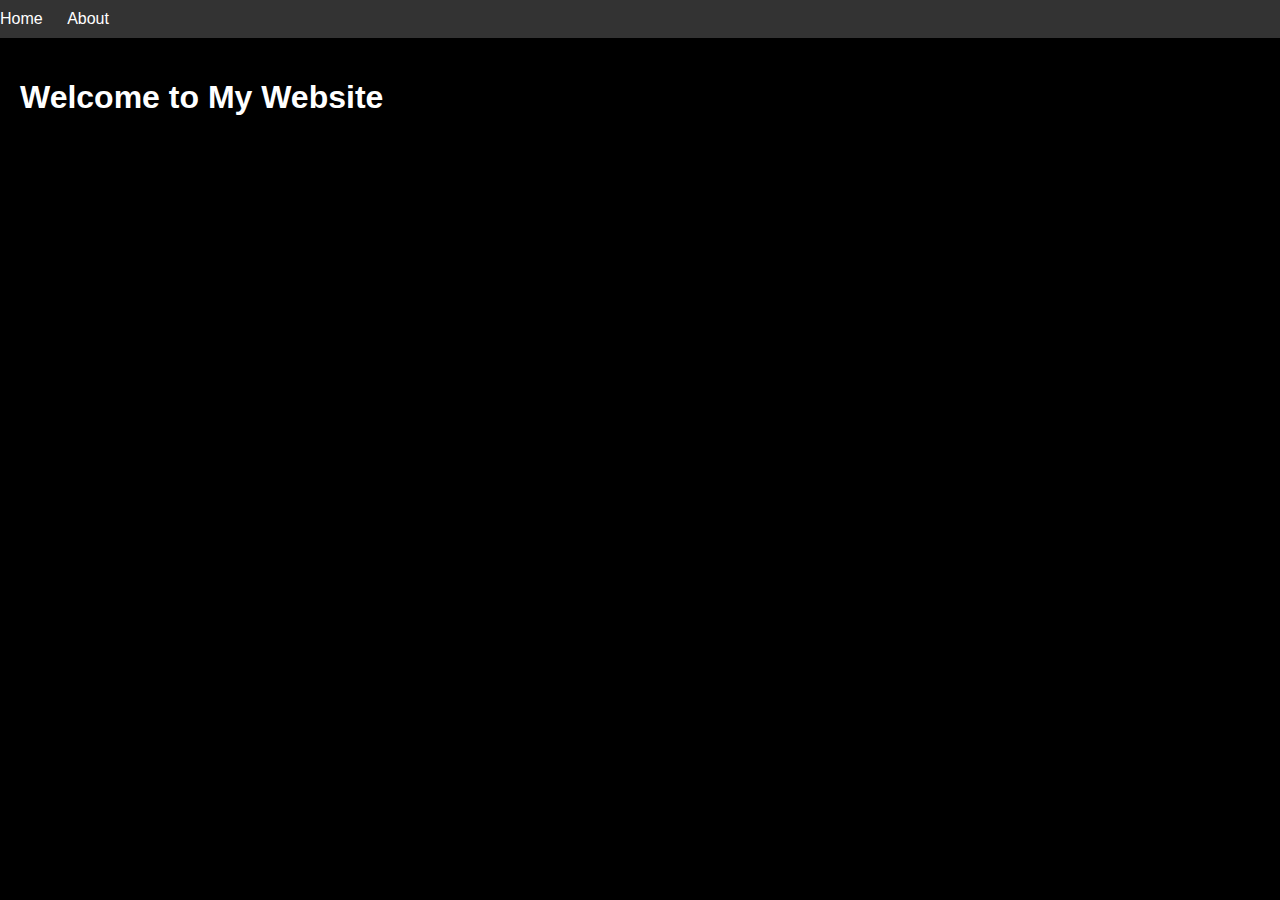
==== test/index.html @ c4840522 "Files Uploaded" ====
<!DOCTYPE html>
<html lang="en">
<head>
    <meta charset="UTF-8">
    <meta name="viewport" content="width=device-width, initial-scale=1.0">
    <title>Home</title>
    
    
    <script src="transition.j" defer></script>

    <style>
    body, html {
        margin: 0;
        padding: 0;
        font-family: Arial, sans-serif;
        background-color: black;
        color: #ffffff;
    }
    
    header {
        background: #333;
        padding: 10px 0;
    }
    
    nav ul {
        list-style-type: none;
        padding: 0;
        margin: 0;
    }
    
    nav ul li {
        display: inline;
        margin-right: 20px;
    }
    
    nav ul li a {
        color: #fff;
        text-decoration: none;
    }
    
    .content {
        padding: 20px;
    }
    
    /* Smooth transition */
    body {
        overflow-x: hidden;
    }
    
    /* CSS transition */
    body {
        transition: transform 0.8s ease;
    }
    
    .left-transition {
        transform: translateX(-100%);
    }
    </style>
</head>
<body>
    <header>
        <nav>
            <ul>
                <li><a href="index.html">Home</a></li>
                <li><a href="about.html">About</a></li>
            </ul>
        </nav>
    </header>
    <div class="content">
        <h1>Welcome to My Website</h1>
    </div>
</body>
</html>
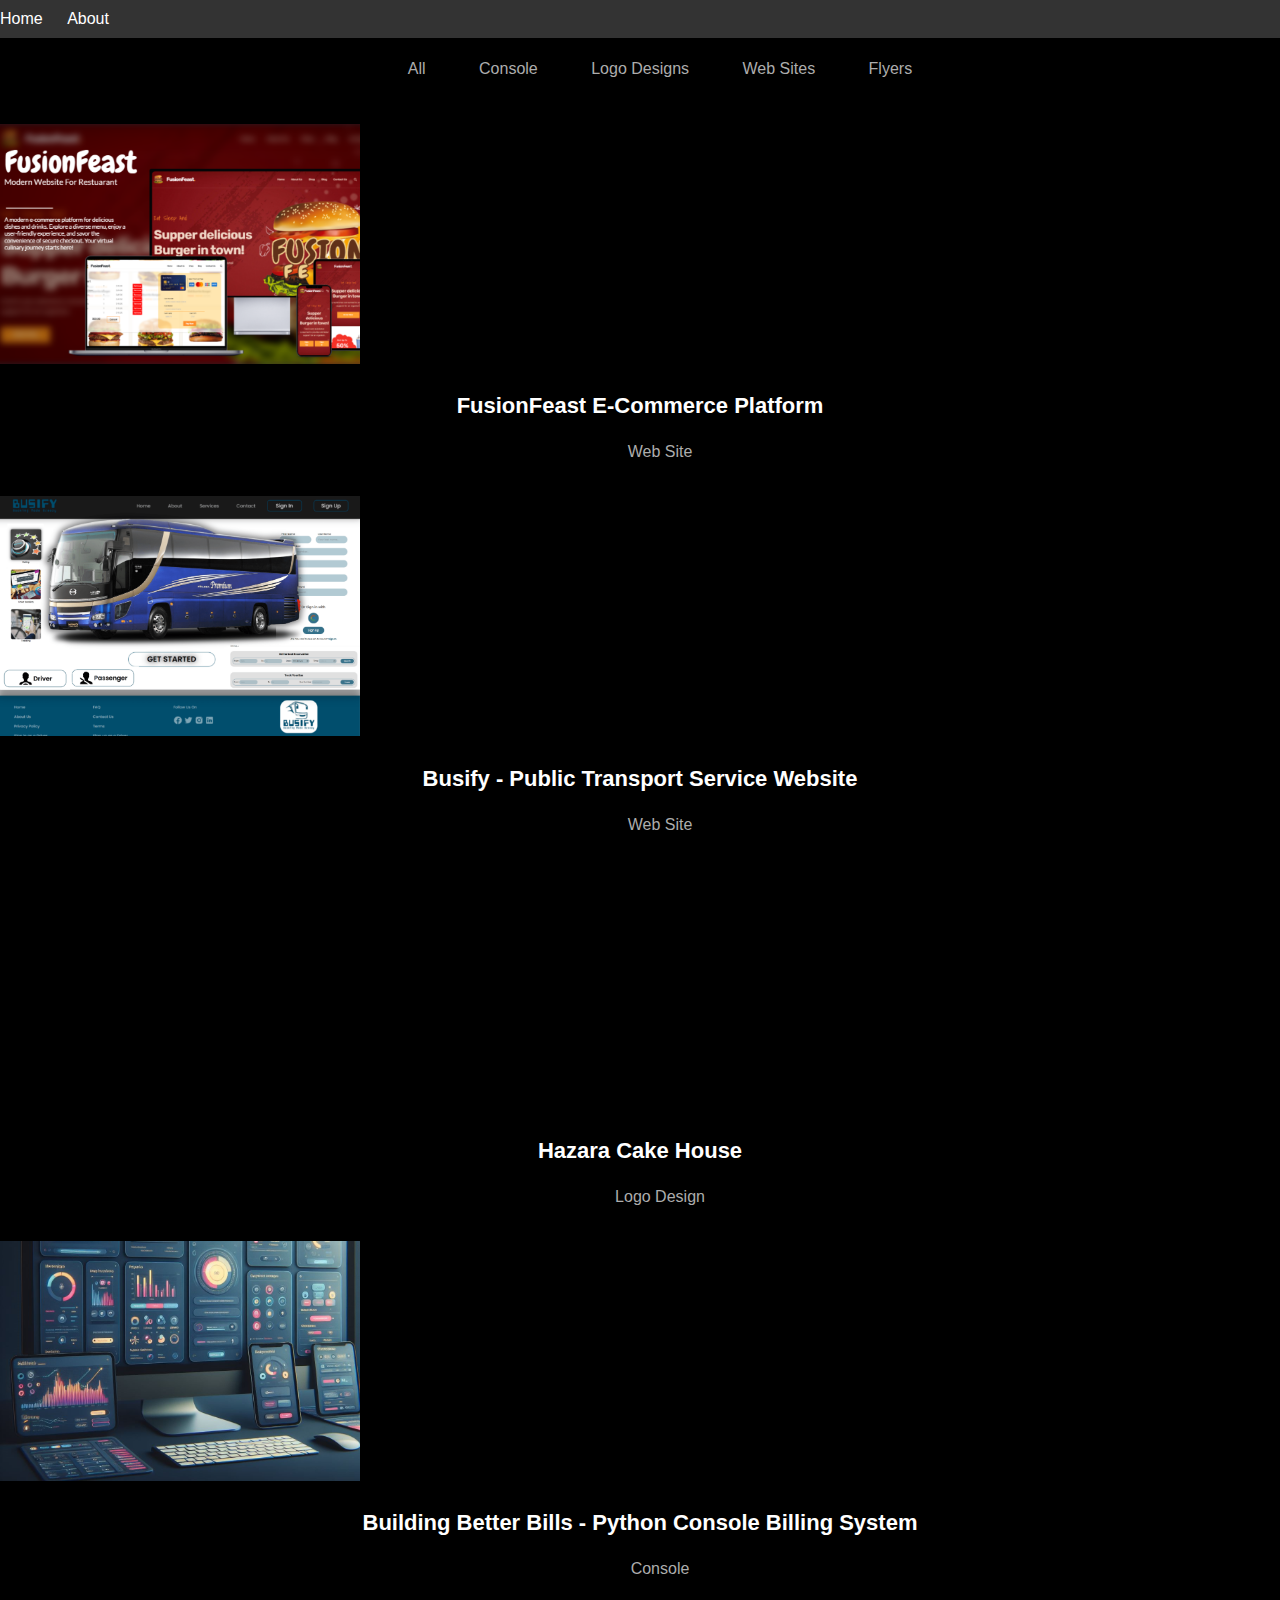
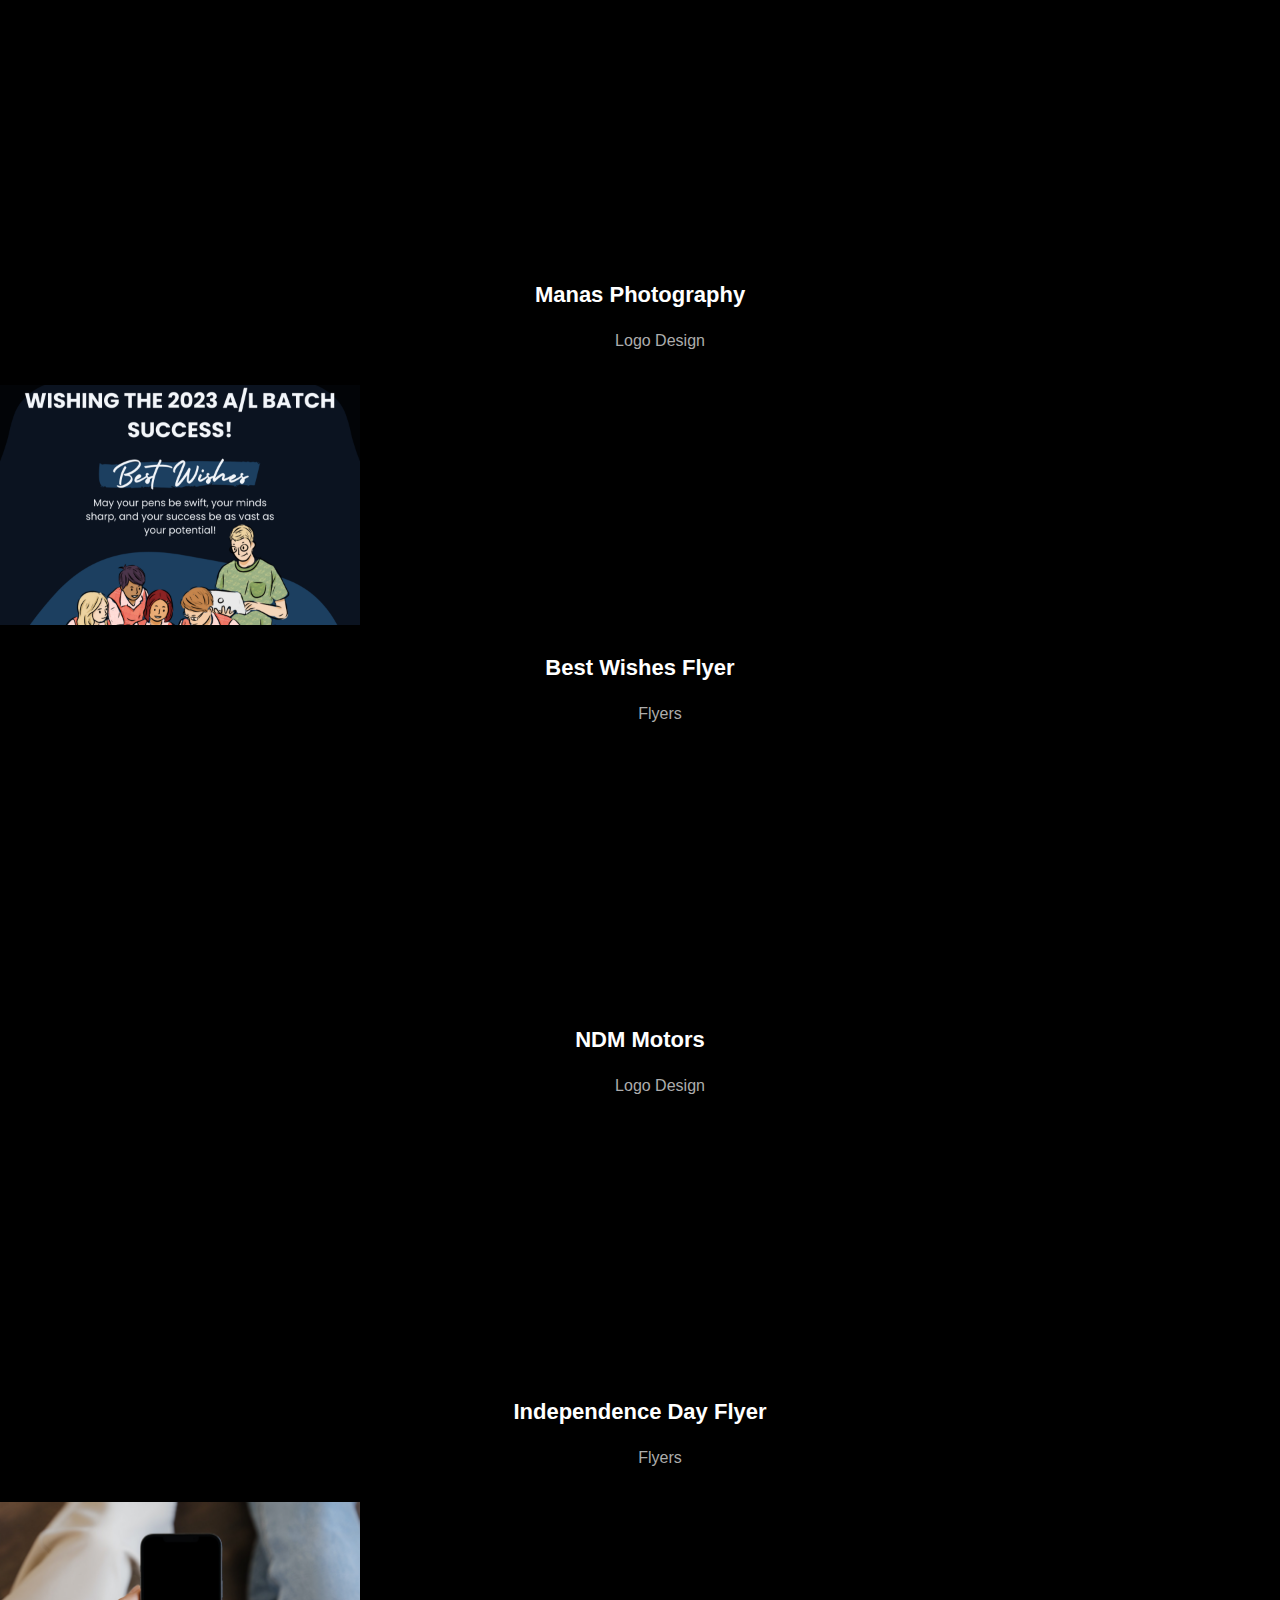
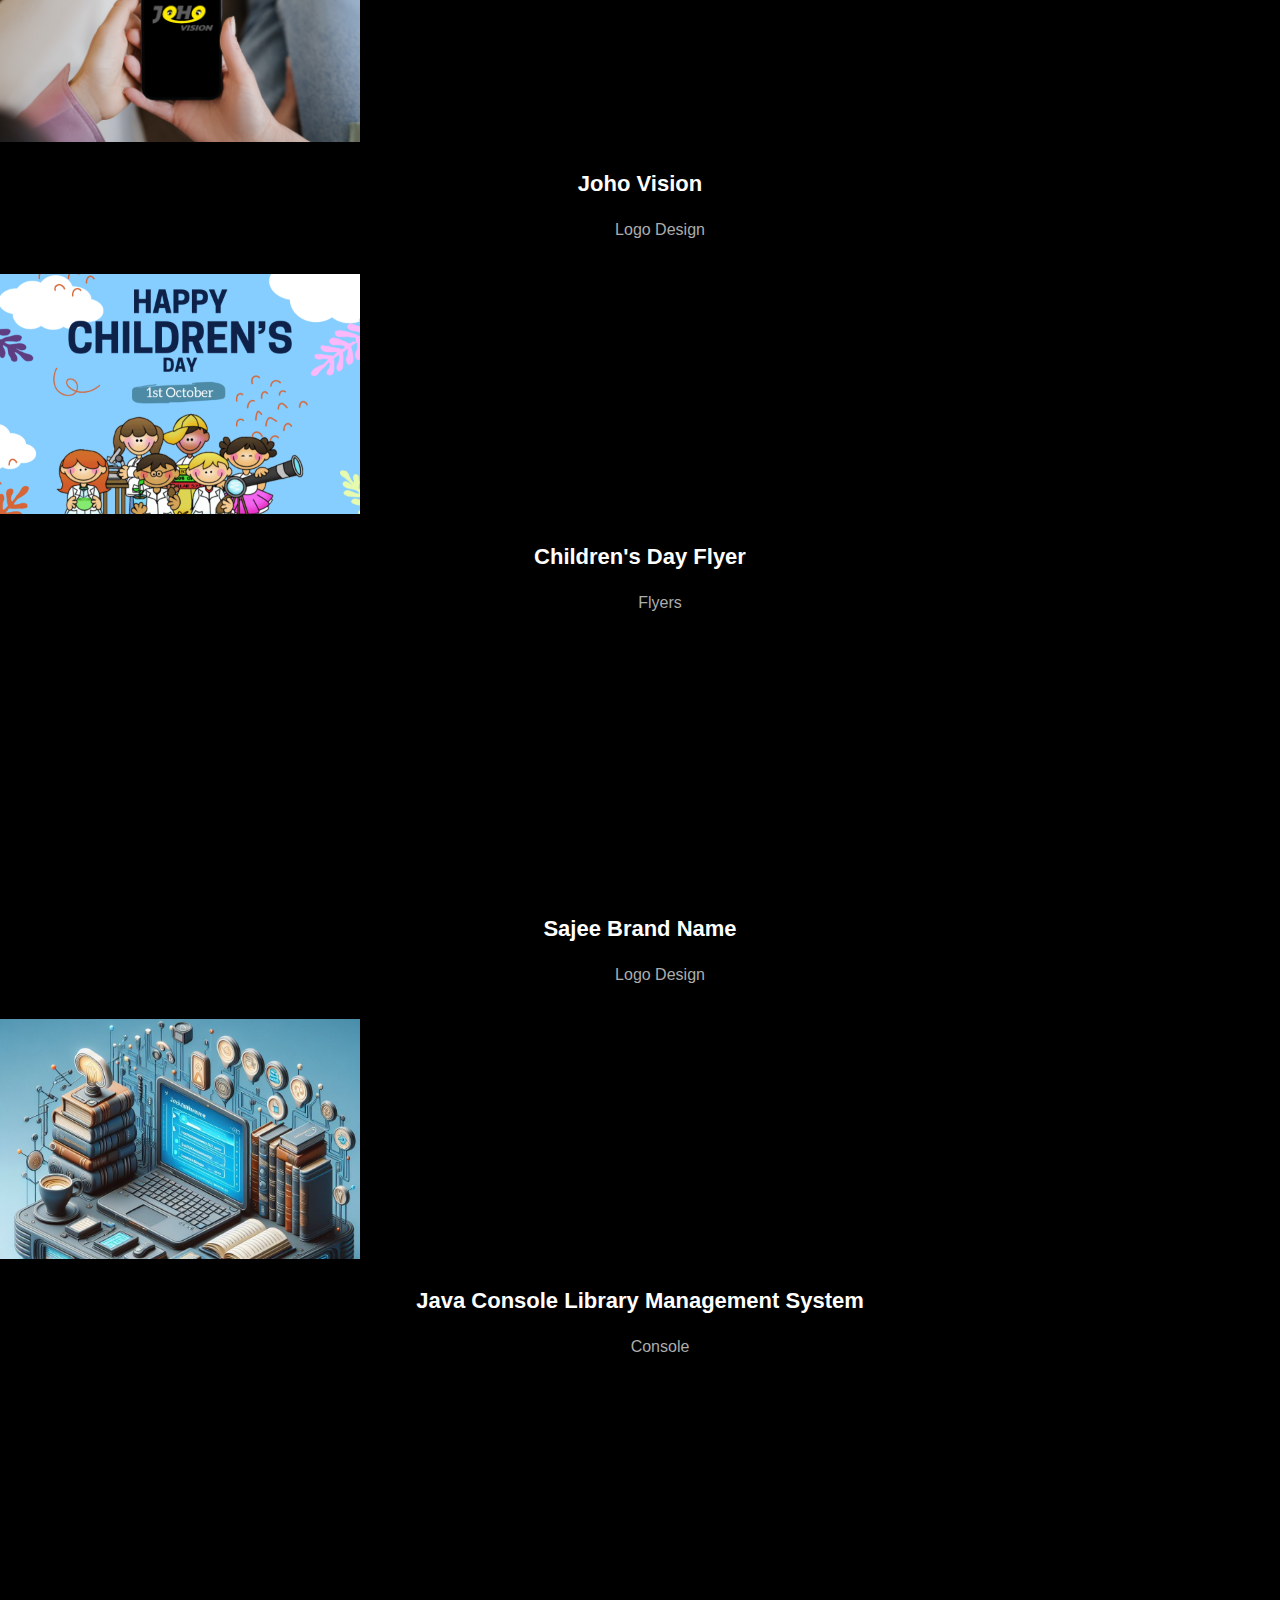
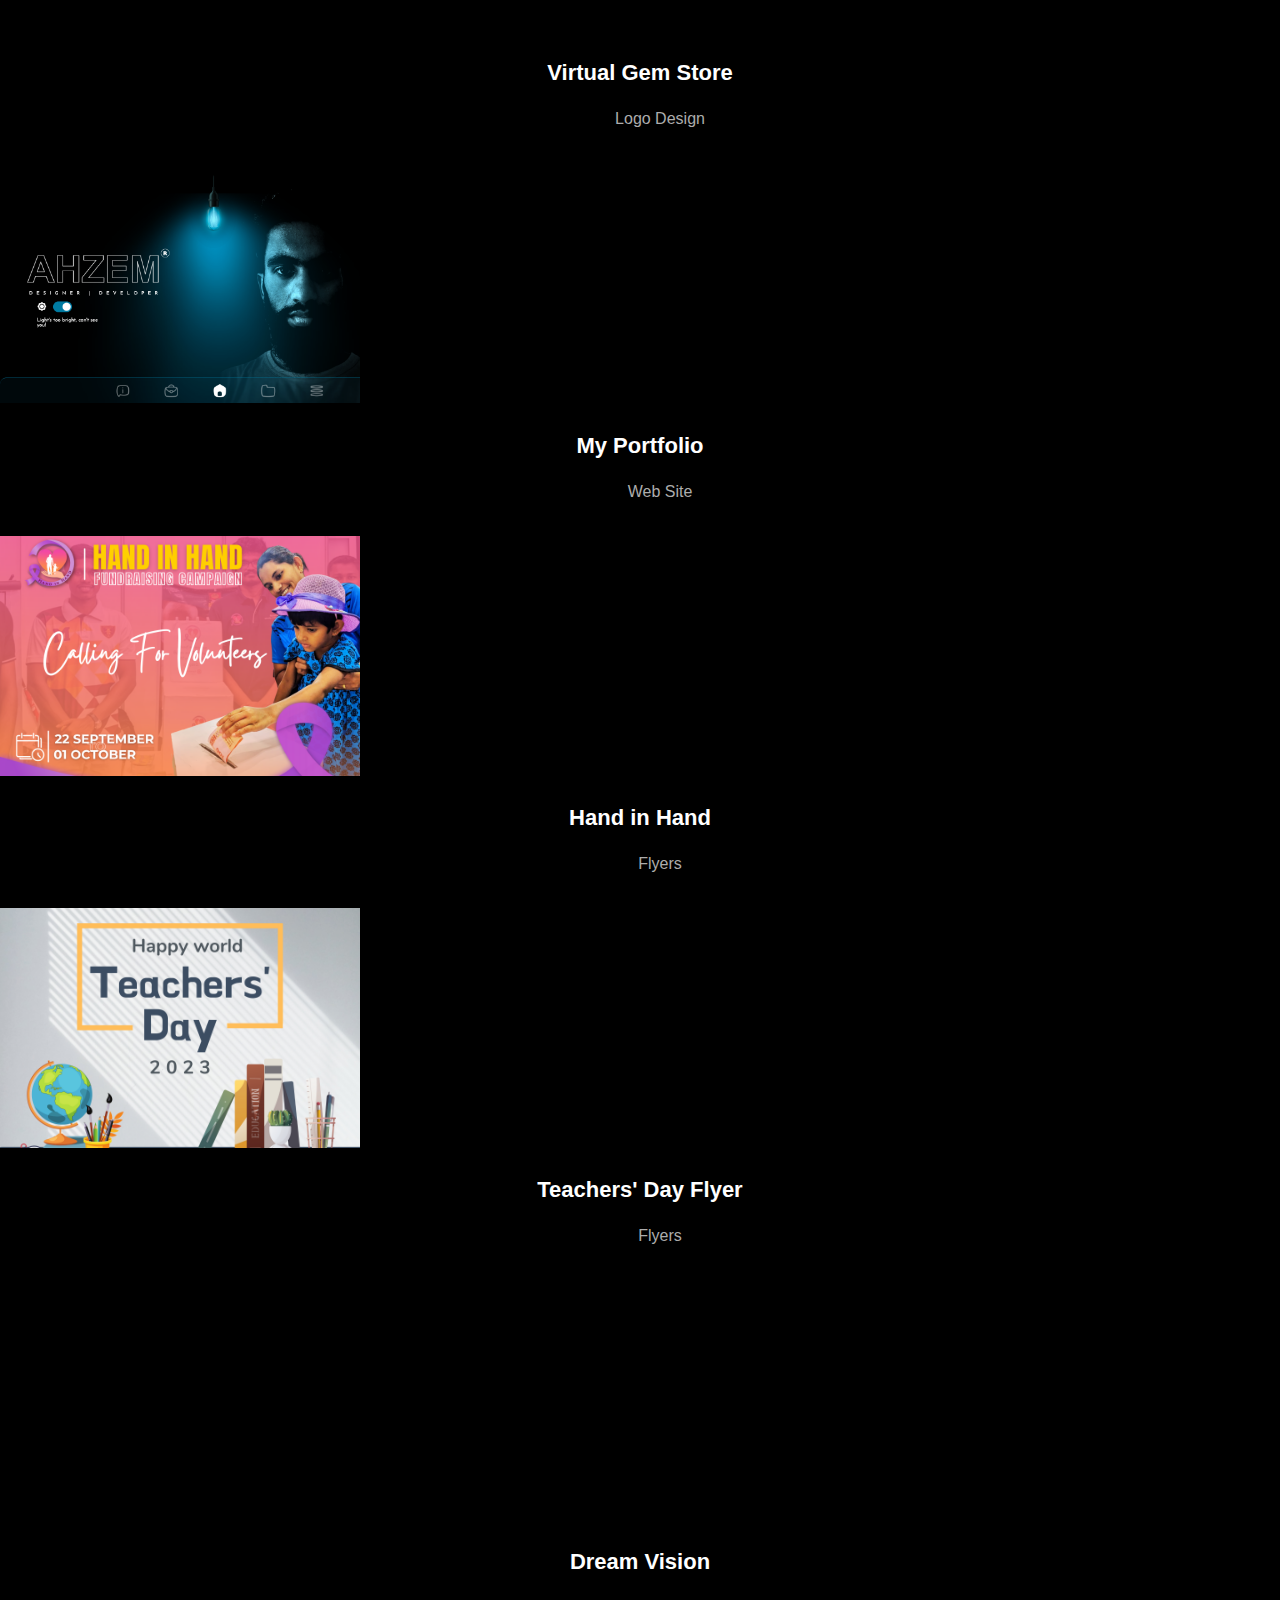
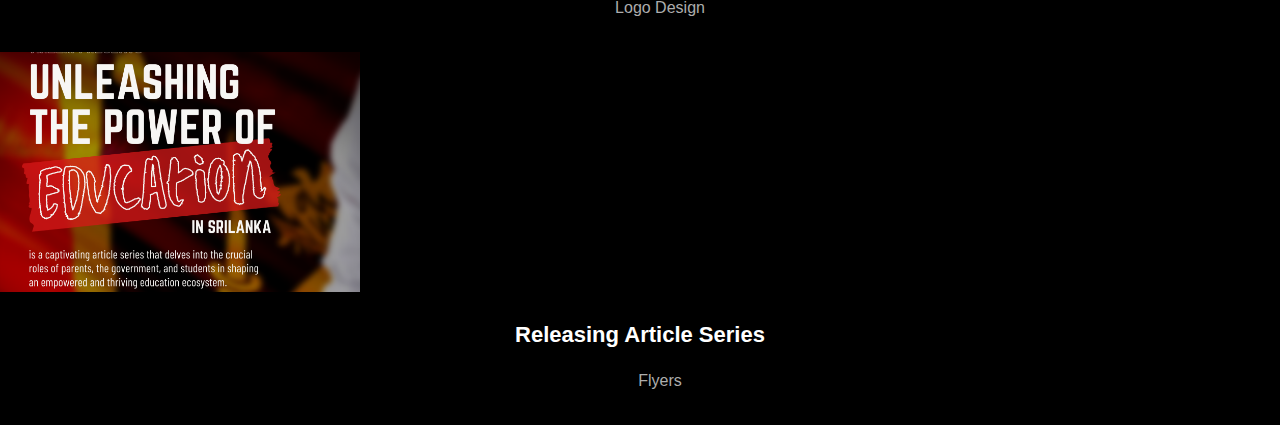
==== commit d1cf9d73: "Finished Portfolio Section" ====
--- a/test/index.html
+++ b/test/index.html
@@ -55,6 +55,146 @@
     .left-transition {
         transform: translateX(-100%);
     }
+
+    
+.portfolio__filter {
+    text-align: center;
+    margin-bottom: 40px;
+  }
+  .portfolio__filter li {
+    list-style: none;
+    font-size: 16px;
+    color: #adadad;
+    margin-right: 5px;
+    display: inline-block;
+    cursor: pointer;
+    padding: 6px 22px;
+  }
+  .portfolio__filter li.active {
+    border: 1px solid var(--light-blue1);
+  }
+  .portfolio__filter li:last-child {
+    margin-right: 0;
+  }
+  
+  .portfolio__item {
+    margin-bottom: 35px;
+  }
+  .portfolio__item:hover .portfolio__item__text h4:after {
+    opacity: 1;
+  }
+  
+  .portfolio__item__video {
+    height: 240px;
+    display: -webkit-box;
+    display: -ms-flexbox;
+    display: flex;
+    -webkit-box-align: center;
+        -ms-flex-align: center;
+            align-items: center;
+    -webkit-box-pack: center;
+        -ms-flex-pack: center;
+            justify-content: center;
+    margin-bottom: 28px;
+  }
+  
+  
+  .portfolio__item__thumbnail {
+    height: 240px;
+    width: 360px;
+    object-fit: cover;
+    overflow: hidden;
+    position: relative;
+  }
+  
+  .portfolio__item__thumbnail:hover{
+    border: 1px solid var(--light-blue1)
+  }
+  
+  .portfolio__item__thumbnail:hover .portfolio__item__video{
+    opacity: 0.2;
+    transition: 0.5s;
+    cursor: pointer;
+    filter: blur(2px);
+  }
+  
+  .view__link{
+    position: absolute;
+    top: 50%;
+    left: 50%;
+    transform: translate(-50%, -50%);
+    opacity: 0;
+  }
+  
+  .view__link a {
+    color: #ffffff;
+    font-size: 18px;
+    font-weight: 500;
+    display: inline-block;
+    position: relative;
+    top: 4px;
+  }
+  
+  .view__link a:hover{
+    color: var(--light-blue1);
+  }
+  
+  .portfolio__item__thumbnail:hover .view__link{
+    opacity: 1;
+    transition: 0.5s;
+  }
+  
+  .portfolio__item__text {
+    text-align: center;
+  }
+  .portfolio__item__text h4 {
+    color: #ffffff;
+    display: inline-block;
+    font-size: 22px;
+    font-weight: 700;
+    margin-bottom: 8px;
+    position: relative;
+  }
+  .portfolio__item__text h4:after {
+    position: absolute;
+    left: 0;
+    bottom: 0;
+    height: 1px;
+    width: 100%;
+    background: #333;
+    content: "";
+    -webkit-transition: all, 0.3s;
+    -o-transition: all, 0.3s;
+    transition: all, 0.3s;
+    opacity: 0;
+  }
+  .portfolio__item__text ul li {
+    list-style: none;
+    display: inline-block;
+    font-size: 16px;
+    font-weight: 300;
+    margin-right: 24px;
+    position: relative;
+    color: #adadad;
+  }
+  .portfolio__item__text ul li:after {
+    position: absolute;
+    right: -16px;
+    top: 0;
+    content: "/";
+  }
+  .portfolio__item__text ul li:last-child {
+    margin-right: 0;
+  }
+  .portfolio__item__text ul li:last-child:after {
+    display: none;
+  }
+  .portfolio__item__text span {
+    font-size: 16px;
+    font-weight: 300;
+    color: #adadad;
+    display: block;
+  }
     </style>
 </head>
 <body>
@@ -66,8 +206,334 @@
             </ul>
         </nav>
     </header>
-    <div class="content">
-        <h1>Welcome to My Website</h1>
-    </div>
+    <!-- Portfolio Section Begin -->
+    <section id="portfolio_section" class="portfolio_section">
+        <div class="container">
+            <div class="row">
+                <div class="col-lg-12">
+                    <ul class="portfolio__filter">
+                        <li class="active" data-filter="*">All</li>
+                        <li data-filter=".console">Console</li>
+                        <li data-filter=".LogoDesigns">Logo Designs</li>
+                        <li data-filter=".web">Web Sites</li>
+                        <li data-filter=".flyers">Flyers</li>
+                    </ul>
+                </div>
+            </div>
+            <div class="row portfolio__gallery">
+                <div class="col-lg-4 col-md-6 col-sm-6 mix web">
+                    <div class="portfolio__item">
+                        <div class="portfolio__item__thumbnail">
+                            <img class="portfolio__item__video" src="../img/portfolio/fusionfeast.png" alt="">
+                            <div class="view__link">
+                                <a href="https://github.com/Ahzem/FusionFeast.git" target="_blank" rel="noopener" class="view__btn">View on Github <li class="fa fa-github"></li></a>
+                            </div>
+                        </div>
+                        <div class="portfolio__item__text">
+                            <h4>FusionFeast E-Commerce Platform</h4>
+                            <ul>
+                                <li>Web Site</li>
+                            </ul>
+                        </div>
+                    </div>
+                </div>
+                <div class="col-lg-4 col-md-6 col-sm-6 mix web">
+                    <div class="portfolio__item">
+                        <div class="portfolio__item__thumbnail">
+                            <img class="portfolio__item__video" src="../img/portfolio/busify.png" alt="">
+                            <div class="view__link">
+                                <a href="https://github.com/Ahzem/Busify.git" target="_blank" class="view__btn">View on Github <li class="fa fa-github"></li></a>
+                            </div>
+                        </div>
+                        <div class="portfolio__item__text">
+                            <h4>Busify - Public Transport Service Website</h4>
+                            <ul>
+                                <li>Web Site</li>
+                            </ul>
+                        </div>
+                    </div>
+                </div>
+                <div class="col-lg-4 col-md-6 col-sm-6 mix LogoDesigns">
+                    <div class="portfolio__item">
+                        <div class="portfolio__item__thumbnail">
+                            <img class="portfolio__item__video" src="../img/portfolio/logo-2.png" alt="">
+                            <div class="view__link">
+                                <a href="https://www.behance.net/gallery/180731867/Hazara-Cake-House-Logo" target="_blank" class="view__btn">View on Behance <li class="fa fa-behance"></li></a>
+                            </div>
+                        </div>
+                        <div class="portfolio__item__text">
+                            <h4>Hazara Cake House</h4>
+                            <ul>
+                                <li>Logo Design</li>
+                            </ul>
+                        </div>
+                    </div>
+                </div>
+                <div class="col-lg-4 col-md-6 col-sm-6 mix console">
+                    <div class="portfolio__item">
+                        <div class="portfolio__item__thumbnail">
+                            <img class="portfolio__item__video" src="../img/portfolio/billing-software.jpg" alt="">
+                            <div class="view__link">
+                                <a href="https://github.com/Ahzem/Billing-System.git" target="_blank" class="view__btn">View on Github <li class="fa fa-github"></li></a>
+                            </div>
+                        </div>
+                        <div class="portfolio__item__text">
+                            <h4>Building Better Bills - Python Console Billing System</h4>
+                            <ul>
+                                <li>Console</li>
+                            </ul>
+                        </div>
+                    </div>
+                </div>
+                <div class="col-lg-4 col-md-6 col-sm-6 mix LogoDesigns">
+                    <div class="portfolio__item">
+                        <div class="portfolio__item__thumbnail">
+                            <img class="portfolio__item__video" src="../img/portfolio/logo-1.png" alt="">
+                            <div class="view__link">
+                                <a href="https://www.behance.net/gallery/190875067/Manas-Photography-Logo-Design" target="_blank" class="view__btn">View on Behance <li class="fa fa-behance"></li></a>
+                            </div>
+                        </div>
+                        <div class="portfolio__item__text">
+                            <h4>Manas Photography</h4>
+                            <ul>
+                                <li>Logo Design</li>
+                            </ul>
+                        </div>
+                    </div>
+                </div>
+                <div class="col-lg-4 col-md-6 col-sm-6 mix flyers">
+                    <div class="portfolio__item">
+                        <div class="portfolio__item__thumbnail">
+                            <img class="portfolio__item__video" src="../img/portfolio/flyer-5.png" alt="">
+                            <div class="view__link">
+                                <a href="https://www.behance.net/gallery/190878161/Best-Wishes-Flyer" target="_blank" class="view__btn">View on Behance <li class="fa fa-behance"></li></a>
+                            </div>
+                        </div>
+                        <div class="portfolio__item__text">
+                            <h4>Best Wishes Flyer</h4>
+                            <ul>
+                                <li>Flyers</li>
+                            </ul>
+                        </div>
+                    </div>
+                </div>
+                <div class="col-lg-4 col-md-6 col-sm-6 mix LogoDesigns">
+                    <div class="portfolio__item">
+                        <div class="portfolio__item__thumbnail">
+                            <img class="portfolio__item__video" src="../img/portfolio/logo-3.png" alt="">
+                            <div class="view__link">
+                                <a href="https://www.behance.net/gallery/180732161/NDM-Motors-Logo" target="_blank" class="view__btn">View on Behance <li class="fa fa-behance"></li></a>
+                            </div>
+                        </div>
+                        <div class="portfolio__item__text">
+                            <h4>NDM Motors</h4>
+                            <ul>
+                                <li>Logo Design</li>
+                            </ul>
+                        </div>
+                    </div>
+                </div>
+                <div class="col-lg-4 col-md-6 col-sm-6 mix flyers">
+                    <div class="portfolio__item">
+                        <div class="portfolio__item__thumbnail">
+                            <img class="portfolio__item__video" src="../img/portfolio/flyer-4.png" alt="">
+                            <div class="view__link">
+                                <a href="https://www.behance.net/gallery/190877233/Independence-Day-Flyer" target="_blank" class="view__btn">View on Behance <li class="fa fa-behance"></li></a>
+                            </div>
+                        </div>
+                        <div class="portfolio__item__text">
+                            <h4>Independence Day Flyer</h4>
+                            <ul>
+                                <li>Flyers</li>
+                            </ul>
+                        </div>
+                    </div>
+                </div>
+                <div class="col-lg-4 col-md-6 col-sm-6 mix LogoDesigns">
+                    <div class="portfolio__item">
+                        <div class="portfolio__item__thumbnail">
+                            <img class="portfolio__item__video" src="../img/portfolio/logo-4.png" alt="">
+                            <div class="view__link">
+                                <a href="https://www.behance.net/gallery/180732075/Joho-Vision-Logo" target="_blank" class="view__btn">View on Behance <li class="fa fa-behance"></li></a>
+                            </div>
+                        </div>
+                        <div class="portfolio__item__text">
+                            <h4>Joho Vision</h4>
+                            <ul>
+                                <li>Logo Design</li>
+                            </ul>
+                        </div>
+                    </div>
+                </div>
+                <div class="col-lg-4 col-md-6 col-sm-6 mix flyers">
+                    <div class="portfolio__item">
+                        <div class="portfolio__item__thumbnail">
+                            <img class="portfolio__item__video" src="../img/portfolio/flyer-2.png" alt="">
+                            <div class="view__link">
+                                <a href="https://www.behance.net/gallery/181702347/Childrens-Day-Poster-For-OSDEM-DFEC-Science-Project" target="_blank" class="view__btn">View on Behance <li class="fa fa-behance"></li></a>
+                            </div>
+                        </div>
+                        <div class="portfolio__item__text">
+                            <h4>Children's Day Flyer</h4>
+                            <ul>
+                                <li>Flyers</li>
+                            </ul>
+                        </div>
+                    </div>
+                </div>
+                <div class="col-lg-4 col-md-6 col-sm-6 mix LogoDesigns">
+                    <div class="portfolio__item">
+                        <div class="portfolio__item__thumbnail">
+                            <img class="portfolio__item__video" src="../img/portfolio/logo-5.png" alt="">
+                            <div class="view__link">
+                                <a href="https://www.behance.net/gallery/190875501/Sajee-Brand-Name-Logo-Design" target="_blank" class="view__btn">View on Behance <li class="fa fa-behance"></li></a>
+                            </div>
+                        </div>
+                        <div class="portfolio__item__text">
+                            <h4>Sajee Brand Name</h4>
+                            <ul>
+                                <li>Logo Design</li>
+                            </ul>
+                        </div>
+                    </div>
+                </div>
+                <div class="col-lg-4 col-md-6 col-sm-6 mix console">
+                    <div class="portfolio__item">
+                        <div class="portfolio__item__thumbnail">
+                            <img class="portfolio__item__video" src="../img/portfolio/java-library.jpg" alt="">
+                            <div class="view__link">
+                                <a href="https://github.com/Ahzem/Library-Management-System.git" target="_blank" class="view__btn">View on Github <li class="fa fa-github"></li></a>
+                            </div>
+                        </div>
+                        <div class="portfolio__item__text">
+                            <h4>Java Console Library Management System</h4>
+                            <ul>
+                                <li>Console</li>
+                            </ul>
+                        </div>
+                    </div>
+                </div>
+                <div class="col-lg-4 col-md-6 col-sm-6 mix LogoDesigns">
+                    <div class="portfolio__item">
+                        <div class="portfolio__item__thumbnail">
+                            <img class="portfolio__item__video" src="../img/portfolio/logo-6.png" alt="">
+                            <div class="view__link">
+                                <a href="https://www.behance.net/gallery/180731691/Virtual-Gem-Store-Logo-Design" target="_blank" class="view__btn">View on Behance <li class="fa fa-behance"></li></a>
+                            </div>
+                        </div>
+                        <div class="portfolio__item__text">
+                            <h4>Virtual Gem Store</h4>
+                            <ul>
+                                <li>Logo Design</li>
+                            </ul>
+                        </div>
+                    </div>
+                </div>
+                <div class="col-lg-4 col-md-6 col-sm-6 mix web">
+                    <div class="portfolio__item">
+                        <div class="portfolio__item__thumbnail">
+                            <img class="portfolio__item__video" src="../img/portfolio/myportfolio.png" alt="">
+                            <div class="view__link">
+                                <a href="https://github.com/Ahzem/myPortfolio.git" target="_blank" class="view__btn">View on Github <li class="fa fa-github"></li></a>
+                            </div>
+                        </div>
+                        <div class="portfolio__item__text">
+                            <h4>My Portfolio</h4>
+                            <ul>
+                                <li>Web Site</li>
+                            </ul>
+                        </div>
+                    </div>
+                </div>
+                <div class="col-lg-4 col-md-6 col-sm-6 mix flyers">
+                    <div class="portfolio__item">
+                        <div class="portfolio__item__thumbnail">
+                            <img class="portfolio__item__video" src="../img/portfolio/flyer-1.png" alt="">
+                            <div class="view__link">
+                                <a href="https://www.behance.net/gallery/180730359/Hand-in-Hand-Flyer-Design" target="_blank" class="view__btn">View on Behance <li class="fa fa-behance"></li></a>
+                            </div>
+                        </div>
+                        <div class="portfolio__item__text">
+                            <h4>Hand in Hand</h4>
+                            <ul>
+                                <li>Flyers</li>
+                            </ul>
+                        </div>
+                    </div>
+                </div>
+                <div class="col-lg-4 col-md-6 col-sm-6 mix flyers">
+                    <div class="portfolio__item">
+                        <div class="portfolio__item__thumbnail">
+                            <img class="portfolio__item__video" src="../img/portfolio/flyer-3.png" alt="">
+                            <div class="view__link">
+                                <a href="https://www.behance.net/gallery/181702511/Teachers-Day-Poster-For-OSDEM-DFEC-Science-Project" target="_blank" class="view__btn">View on Behance <li class="fa fa-behance"></li></a>
+                            </div>
+                        </div>
+                        <div class="portfolio__item__text">
+                            <h4>Teachers' Day Flyer</h4>
+                            <ul>
+                                <li>Flyers</li>
+                            </ul>
+                        </div>
+                    </div>
+                </div>
+                <div class="col-lg-4 col-md-6 col-sm-6 mix LogoDesigns">
+                    <div class="portfolio__item">
+                        <div class="portfolio__item__thumbnail">
+                            <img class="portfolio__item__video" src="../img/portfolio/logo-7.png" alt="">
+                            <div class="view__link">
+                                <a href="https://www.behance.net/gallery/180732735/Dream-Vision-Logo" target="_blank" class="view__btn">View on Behance <li class="fa fa-behance"></li></a>
+                            </div>
+                        </div>
+                        <div class="portfolio__item__text">
+                            <h4>Dream Vision</h4>
+                            <ul>
+                                <li>Logo Design</li>
+                            </ul>
+                        </div>
+                    </div>
+                </div>
+                <div class="col-lg-4 col-md-6 col-sm-6 mix flyers">
+                    <div class="portfolio__item">
+                        <div class="portfolio__item__thumbnail">
+                            <img class="portfolio__item__video" src="../img/portfolio/flyer-6.png" alt="">
+                            <div class="view__link">
+                                <a href="https://www.behance.net/gallery/180731227/Releasing-Article-Series-Flyer" target="_blank" class="view__btn">View on Behance <li class="fa fa-behance"></li></a>
+                            </div>
+                        </div>
+                        <div class="portfolio__item__text">
+                            <h4>Releasing Article Series</h4>
+                            <ul>
+                                <li>Flyers</li>
+                            </ul>
+                        </div>
+                    </div>
+                </div>
+            </div>
+        </div>
+    </section>
+    <!-- Portfolio Section End -->
+
+
+    <script>
+        //Portfolio Filter Scripts[select web sites or flyers or console or logo dsigns]
+        const portfolioFilter = document.querySelector('.portfolio__filter');
+        const portfolioItems = document.querySelectorAll('.portfolio__item');
+        portfolioFilter.addEventListener('click', (e) => {
+            if (e.target.tagName === 'LI') {
+                const filter = e.target.getAttribute('data-filter');
+                portfolioItems.forEach((item) => {
+                    if (filter === '*' || item.classList.contains(filter)) {
+                        item.style.display = 'block';
+                    } else {
+                        item.style.display = 'none';
+                    }
+                });
+                portfolioFilter.querySelector('.active').classList.remove('active');
+                e.target.classList.add('active');
+            }
+        });
+    </script>
+
 </body>
 </html>
